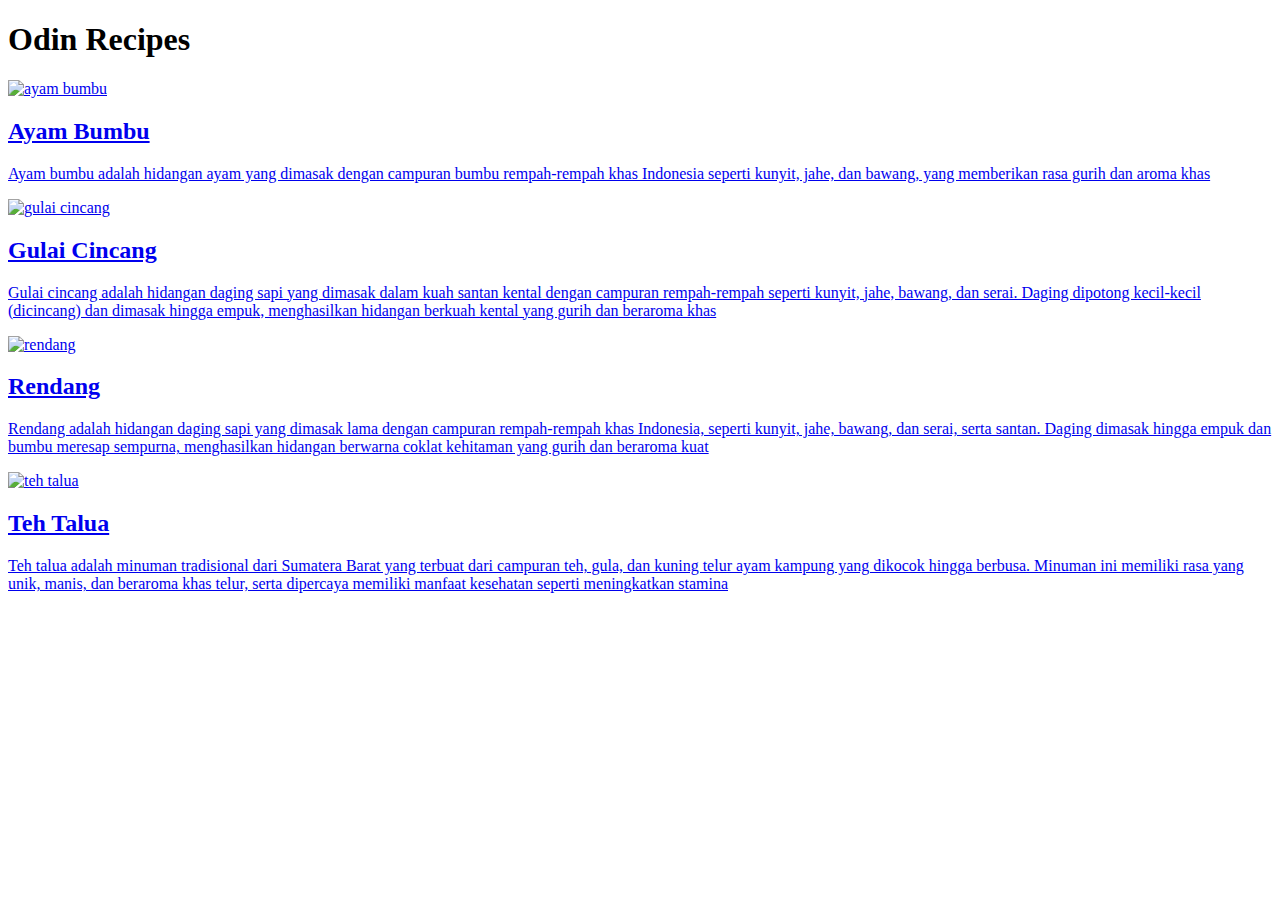
==== index.html @ cfe2140a "Membuat halaman index dan halaman resep" ====
<!DOCTYPE html>
<html lang="en">
	<head>
		<meta charset="UTF-8" />
		<meta name="viewport" content="width=device-width, initial-scale=1.0" />
		<title>Odin Recipes</title>
	</head>
	<body>
        <h1>Odin Recipes</h1>

        <div class="grid">
            <a href="recipes/ayam-bumbu.html" class="card">
                <img src="https://img-global.cpcdn.com/recipes/46a4ab2086fc4b7a/680x964cq70/ayam-bumbu-lengkuas-frozen-food-foto-resep-utama.webp" alt="ayam bumbu" />
                <div class="card-text">
                    <h2>Ayam Bumbu</h2>
                    <p>Ayam bumbu adalah hidangan ayam yang dimasak dengan campuran bumbu rempah-rempah khas Indonesia seperti kunyit, jahe, dan bawang, yang memberikan rasa gurih dan aroma khas</p>
                </div>
            </a>
            <a href="recipes/gulai-cincang.html" class="card">
                <img src="https://img-global.cpcdn.com/recipes/85e7e0e8099e01cb/680x964cq70/gulai-cincang-padang-foto-resep-utama.webp" alt="gulai cincang" />
                <div class="card-text">
                    <h2>Gulai Cincang</h2>
                    <p>Gulai cincang adalah hidangan daging sapi yang dimasak dalam kuah santan kental dengan campuran rempah-rempah seperti kunyit, jahe, bawang, dan serai. Daging dipotong kecil-kecil (dicincang) dan dimasak hingga empuk, menghasilkan hidangan berkuah kental yang gurih dan beraroma khas</p>
                </div>
            </a>
            <a href="recipes/rendang.html" class="card">
                <img src="https://img-global.cpcdn.com/recipes/3c447b4d07f23d27/680x964cq70/rendang-padang-foto-resep-utama.webp" alt="rendang" />
                <div class="card-text">
                    <h2>Rendang</h2>
                    <p>Rendang adalah hidangan daging sapi yang dimasak lama dengan campuran rempah-rempah khas Indonesia, seperti kunyit, jahe, bawang, dan serai, serta santan. Daging dimasak hingga empuk dan bumbu meresap sempurna, menghasilkan hidangan berwarna coklat kehitaman yang gurih dan beraroma kuat</p>
                </div>
            </a>
            <a href="recipes/teh-talua.html" class="card">
                <img src="https://img-global.cpcdn.com/recipes/07125c2947672bf2/680x964cq70/teh-talua-khas-minang-foto-resep-utama.webp" alt="teh talua" />
                <div class="card-text">
                    <h2>Teh Talua</h2>
                    <p>Teh talua adalah minuman tradisional dari Sumatera Barat yang terbuat dari campuran teh, gula, dan kuning telur ayam kampung yang dikocok hingga berbusa. Minuman ini memiliki rasa yang unik, manis, dan beraroma khas telur, serta dipercaya memiliki manfaat kesehatan seperti meningkatkan stamina</p>
                </div>
            </a>
        </div>
    </body>
</html>
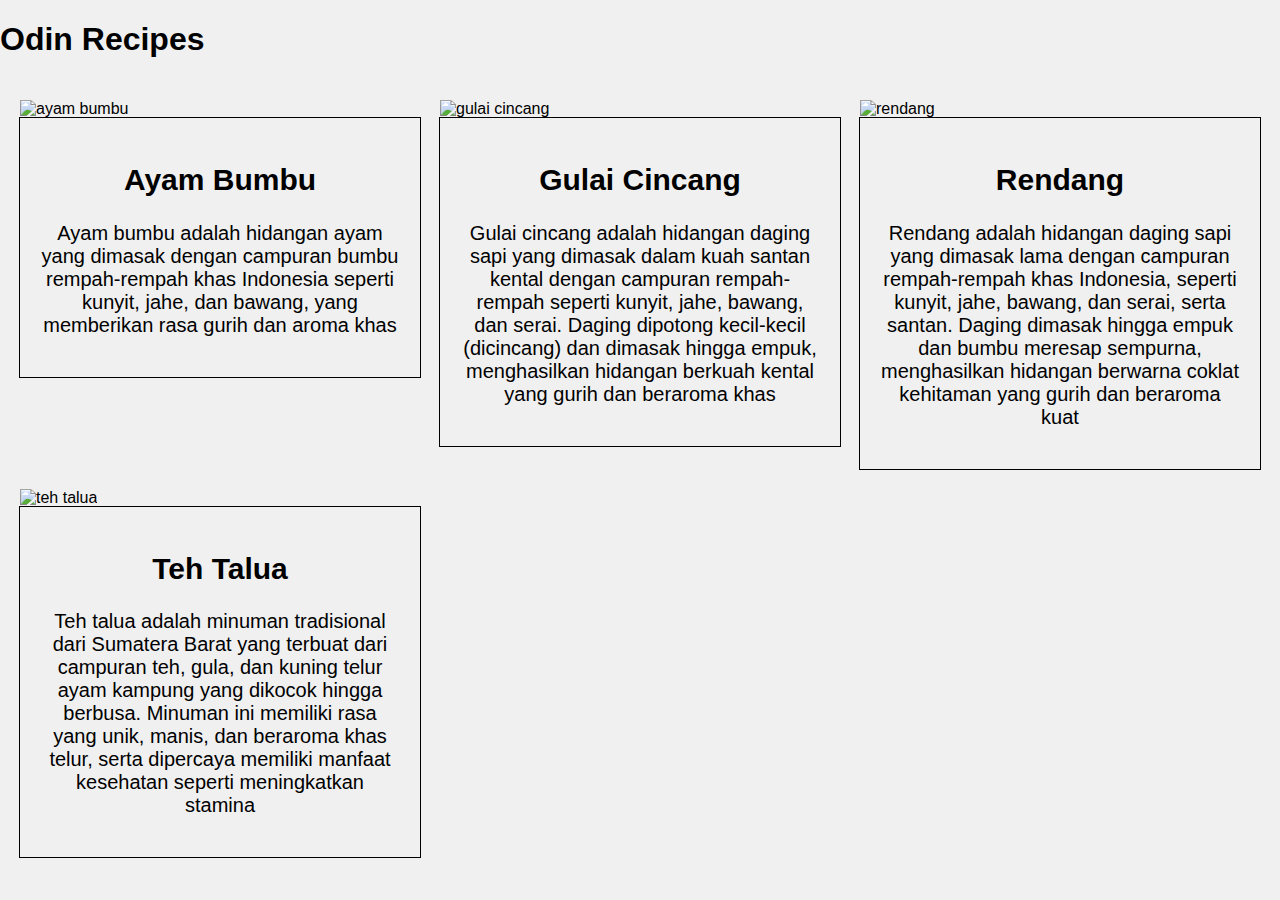
==== commit f8f7e325: "Menambahkan styles ke index" ====
--- a/index.html
+++ b/index.html
@@ -3,40 +3,79 @@
 	<head>
 		<meta charset="UTF-8" />
 		<meta name="viewport" content="width=device-width, initial-scale=1.0" />
+        <link rel="stylesheet" href="styles.css" />
 		<title>Odin Recipes</title>
 	</head>
 	<body>
-        <h1>Odin Recipes</h1>
+		<h1>Odin Recipes</h1>
 
-        <div class="grid">
-            <a href="recipes/ayam-bumbu.html" class="card">
-                <img src="https://img-global.cpcdn.com/recipes/46a4ab2086fc4b7a/680x964cq70/ayam-bumbu-lengkuas-frozen-food-foto-resep-utama.webp" alt="ayam bumbu" />
-                <div class="card-text">
-                    <h2>Ayam Bumbu</h2>
-                    <p>Ayam bumbu adalah hidangan ayam yang dimasak dengan campuran bumbu rempah-rempah khas Indonesia seperti kunyit, jahe, dan bawang, yang memberikan rasa gurih dan aroma khas</p>
-                </div>
-            </a>
-            <a href="recipes/gulai-cincang.html" class="card">
-                <img src="https://img-global.cpcdn.com/recipes/85e7e0e8099e01cb/680x964cq70/gulai-cincang-padang-foto-resep-utama.webp" alt="gulai cincang" />
-                <div class="card-text">
-                    <h2>Gulai Cincang</h2>
-                    <p>Gulai cincang adalah hidangan daging sapi yang dimasak dalam kuah santan kental dengan campuran rempah-rempah seperti kunyit, jahe, bawang, dan serai. Daging dipotong kecil-kecil (dicincang) dan dimasak hingga empuk, menghasilkan hidangan berkuah kental yang gurih dan beraroma khas</p>
-                </div>
-            </a>
-            <a href="recipes/rendang.html" class="card">
-                <img src="https://img-global.cpcdn.com/recipes/3c447b4d07f23d27/680x964cq70/rendang-padang-foto-resep-utama.webp" alt="rendang" />
-                <div class="card-text">
-                    <h2>Rendang</h2>
-                    <p>Rendang adalah hidangan daging sapi yang dimasak lama dengan campuran rempah-rempah khas Indonesia, seperti kunyit, jahe, bawang, dan serai, serta santan. Daging dimasak hingga empuk dan bumbu meresap sempurna, menghasilkan hidangan berwarna coklat kehitaman yang gurih dan beraroma kuat</p>
-                </div>
-            </a>
-            <a href="recipes/teh-talua.html" class="card">
-                <img src="https://img-global.cpcdn.com/recipes/07125c2947672bf2/680x964cq70/teh-talua-khas-minang-foto-resep-utama.webp" alt="teh talua" />
-                <div class="card-text">
-                    <h2>Teh Talua</h2>
-                    <p>Teh talua adalah minuman tradisional dari Sumatera Barat yang terbuat dari campuran teh, gula, dan kuning telur ayam kampung yang dikocok hingga berbusa. Minuman ini memiliki rasa yang unik, manis, dan beraroma khas telur, serta dipercaya memiliki manfaat kesehatan seperti meningkatkan stamina</p>
-                </div>
-            </a>
-        </div>
-    </body>
+		<div class="grid">
+			<a href="recipes/ayam-bumbu.html" class="card">
+				<img
+					src="https://img-global.cpcdn.com/recipes/46a4ab2086fc4b7a/680x964cq70/ayam-bumbu-lengkuas-frozen-food-foto-resep-utama.webp"
+					alt="ayam bumbu"
+				/>
+				<div class="card-text">
+					<h2>Ayam Bumbu</h2>
+					<p>
+						Ayam bumbu adalah hidangan ayam yang dimasak dengan
+						campuran bumbu rempah-rempah khas Indonesia seperti
+						kunyit, jahe, dan bawang, yang memberikan rasa gurih dan
+						aroma khas
+					</p>
+				</div>
+			</a>
+			<a href="recipes/gulai-cincang.html" class="card">
+				<img
+					src="https://img-global.cpcdn.com/recipes/85e7e0e8099e01cb/680x964cq70/gulai-cincang-padang-foto-resep-utama.webp"
+					alt="gulai cincang"
+				/>
+				<div class="card-text">
+					<h2>Gulai Cincang</h2>
+					<p>
+						Gulai cincang adalah hidangan daging sapi yang dimasak
+						dalam kuah santan kental dengan campuran rempah-rempah
+						seperti kunyit, jahe, bawang, dan serai. Daging dipotong
+						kecil-kecil (dicincang) dan dimasak hingga empuk,
+						menghasilkan hidangan berkuah kental yang gurih dan
+						beraroma khas
+					</p>
+				</div>
+			</a>
+			<a href="recipes/rendang.html" class="card">
+				<img
+					src="https://img-global.cpcdn.com/recipes/3c447b4d07f23d27/680x964cq70/rendang-padang-foto-resep-utama.webp"
+					alt="rendang"
+				/>
+				<div class="card-text">
+					<h2>Rendang</h2>
+					<p>
+						Rendang adalah hidangan daging sapi yang dimasak lama
+						dengan campuran rempah-rempah khas Indonesia, seperti
+						kunyit, jahe, bawang, dan serai, serta santan. Daging
+						dimasak hingga empuk dan bumbu meresap sempurna,
+						menghasilkan hidangan berwarna coklat kehitaman yang
+						gurih dan beraroma kuat
+					</p>
+				</div>
+			</a>
+			<a href="recipes/teh-talua.html" class="card">
+				<img
+					src="https://img-global.cpcdn.com/recipes/07125c2947672bf2/680x964cq70/teh-talua-khas-minang-foto-resep-utama.webp"
+					alt="teh talua"
+				/>
+				<div class="card-text">
+					<h2>Teh Talua</h2>
+					<p>
+						Teh talua adalah minuman tradisional dari Sumatera Barat
+						yang terbuat dari campuran teh, gula, dan kuning telur
+						ayam kampung yang dikocok hingga berbusa. Minuman ini
+						memiliki rasa yang unik, manis, dan beraroma khas telur,
+						serta dipercaya memiliki manfaat kesehatan seperti
+						meningkatkan stamina
+					</p>
+				</div>
+			</a>
+		</div>
+	</body>
 </html>
--- a/styles.css
+++ b/styles.css
@@ -0,0 +1,31 @@
+body {
+	font-family: "Poppins", sans-serif;
+	background-color: #f0f0f0;
+	margin: 0;
+	padding: 0;
+}
+
+.grid {
+	display: grid;
+	grid-template-columns: 1fr 1fr 1fr;
+	grid-gap: 20px;
+	padding: 20px;
+}
+
+img {
+	width: 100%;
+	height: auto;
+}
+
+.card-text {
+	padding: 20px;
+	font-size: 20px;
+	color: black;
+	text-align: center;
+	outline: 1px solid black;
+}
+
+a {
+	text-decoration: none;
+	color: black;
+}
